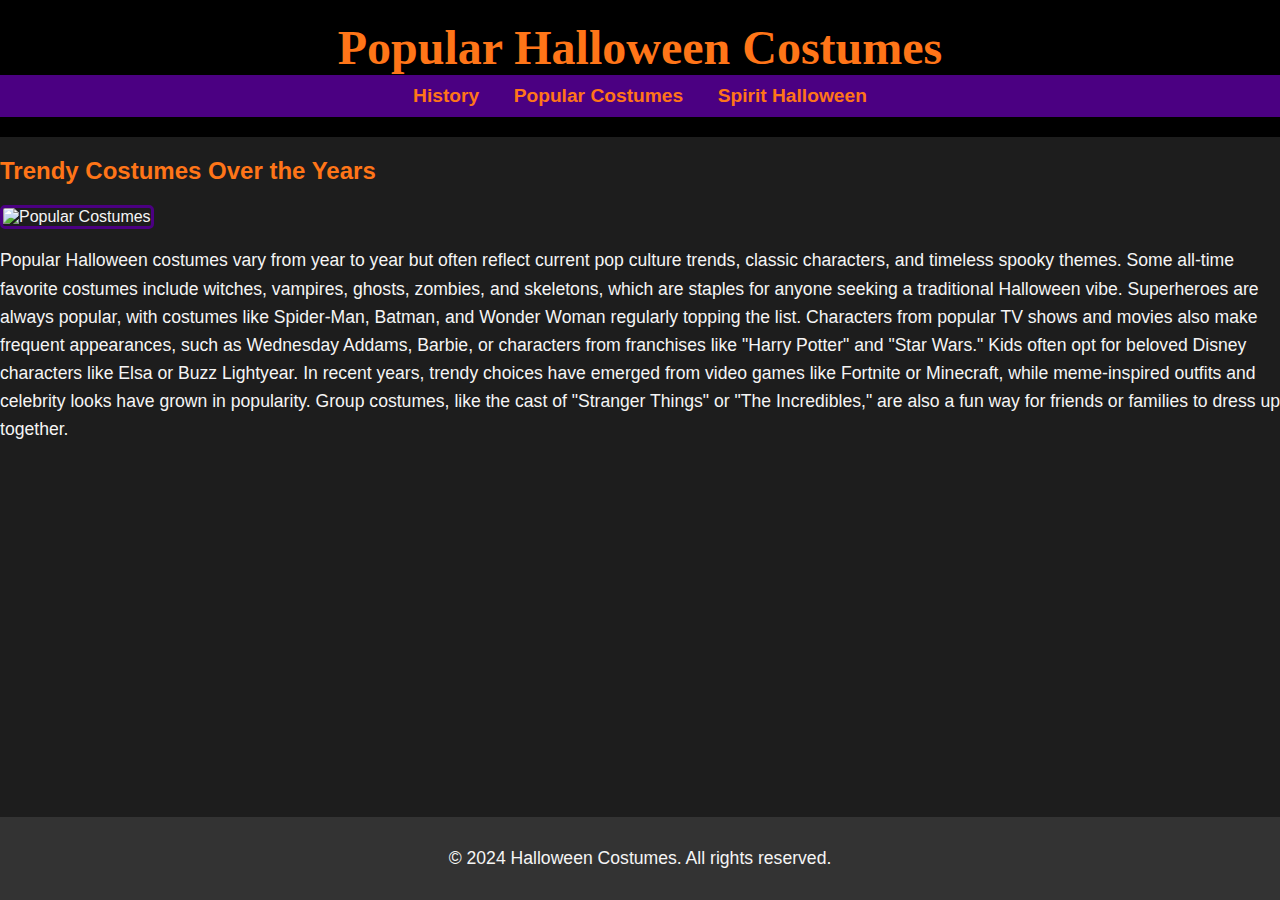
==== costumes.html @ 0a05e395 "Add files via upload" ====
<!DOCTYPE html>
<html lang="en">
<head>
    <meta charset="UTF-8">
    <meta name="viewport" content="width=device-width, initial-scale=1.0">
    <title>Popular Halloween Costumes</title>
    <link rel="stylesheet" href="style.css">
</head>
<body>
    <header>
        <h1>Popular Halloween Costumes</h1>
        <nav>
            <a href="index.html">History</a>
            <a href="costumes.html">Popular Costumes</a>
            <a href="spirit.html">Spirit Halloween</a>
        </nav>
    </header>

    <section>
        <h2>Trendy Costumes Over the Years</h2>
        <img src="C:\Users\cartercro77\Documents\New folder\Sql\sql bb\HTML\festival image.jpg" alt="Popular Costumes">
        <p>Popular Halloween costumes vary from year to year but often reflect current pop culture trends, classic characters, and timeless spooky themes. Some all-time favorite costumes include witches, vampires, ghosts, zombies, and skeletons, which are staples for anyone seeking a traditional Halloween vibe. Superheroes are always popular, with costumes like Spider-Man, Batman, and Wonder Woman regularly topping the list. Characters from popular TV shows and movies also make frequent appearances, such as Wednesday Addams, Barbie, or characters from franchises like "Harry Potter" and "Star Wars." Kids often opt for beloved Disney characters like Elsa or Buzz Lightyear. In recent years, trendy choices have emerged from video games like Fortnite or Minecraft, while meme-inspired outfits and celebrity looks have grown in popularity. Group costumes, like the cast of "Stranger Things" or "The Incredibles," are also a fun way for friends or families to dress up together.</p>
    </section>

    <footer>
        <p>&copy; 2024 Halloween Costumes. All rights reserved.</p>
    </footer>
</body>
</html>
---- style.css ----
/* Global Styles */
body {
    font-family: 'Arial', sans-serif;
    background-color: #1d1d1d; /* Dark Background */
    color: #f5f5f5; /* Light text color */
    margin: 0;
    padding: 0;
}

/* Header */
header {
    background-color: #000000; /* Black */
    color: #ff7518; /* Bright Halloween Orange */
    text-align: center;
    padding: 20px 0;
}

h1 {
    margin: 0;
    font-size: 3em;
    font-family: 'Creepster', cursive; /* Add a spooky font if you want */
}

/* Navigation Bar */
nav {
    background-color: #4b0082; /* Dark Purple */
    padding: 10px;
    text-align: center;
}

nav a {
    color: #ff7518; /* Halloween Orange */
    text-decoration: none;
    margin: 0 15px;
    font-weight: bold;
    font-size: 1.2em;
}

nav a:hover {
    color: #f5f5f5; /* Light color on hover */
}

/* Main Content */
.container {
    padding: 20px;
}

h2 {
    color: #ff7518; /* Orange for headings */
}

p {
    font-size: 1.1em;
    line-height: 1.6;
}

/* Images */
img {
    max-width: 100%;
    height: auto;
    border: 3px solid #4b0082; /* Purple border */
    border-radius: 5px;
}

/* Footer */
footer {
    background-color: #333333; /* Dark gray */
    color: #f5f5f5;
    text-align: center;
    padding: 10px 0;
    position: absolute;
    bottom: 0;
    width: 100%;
}

/* Button Styles */
a.button {
    display: inline-block;
    padding: 10px 20px;
    margin: 20px 0;
    background-color: #ff7518; /* Orange Button */
    color: #1d1d1d; /* Dark text */
    text-decoration: none;
    border-radius: 5px;
    font-weight: bold;
    font-size: 1.2em;
}

a.button:hover {
    background-color: #4b0082; /* Purple hover effect */
    color: #ffffff;
}
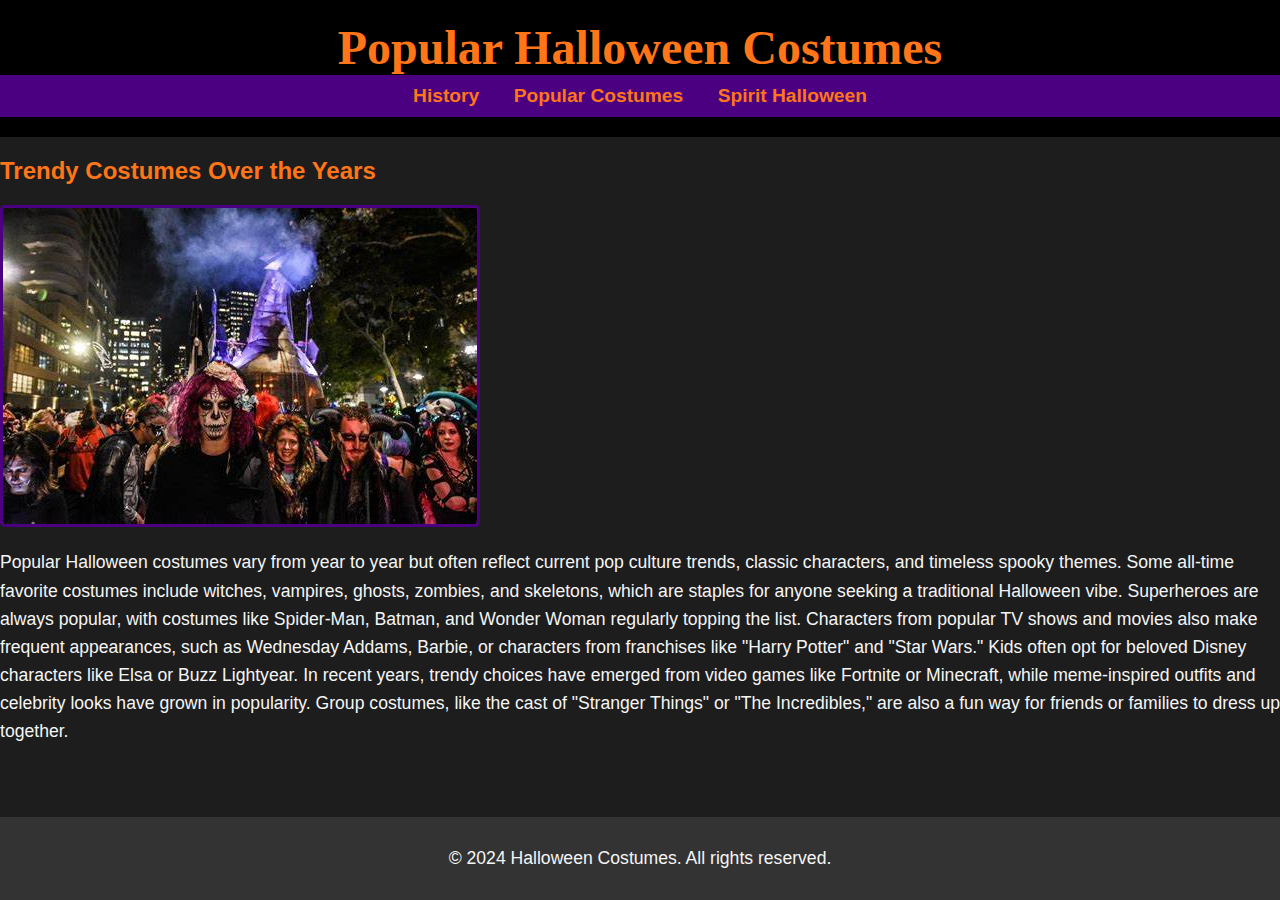
==== commit 8fa952ac: "Update costumes.html" ====
--- a/costumes.html
+++ b/costumes.html
@@ -18,7 +18,7 @@
 
     <section>
         <h2>Trendy Costumes Over the Years</h2>
-        <img src="C:\Users\cartercro77\Documents\New folder\Sql\sql bb\HTML\festival image.jpg" alt="Popular Costumes">
+        <img src="festival image.jpg" alt="Popular Costumes">
         <p>Popular Halloween costumes vary from year to year but often reflect current pop culture trends, classic characters, and timeless spooky themes. Some all-time favorite costumes include witches, vampires, ghosts, zombies, and skeletons, which are staples for anyone seeking a traditional Halloween vibe. Superheroes are always popular, with costumes like Spider-Man, Batman, and Wonder Woman regularly topping the list. Characters from popular TV shows and movies also make frequent appearances, such as Wednesday Addams, Barbie, or characters from franchises like "Harry Potter" and "Star Wars." Kids often opt for beloved Disney characters like Elsa or Buzz Lightyear. In recent years, trendy choices have emerged from video games like Fortnite or Minecraft, while meme-inspired outfits and celebrity looks have grown in popularity. Group costumes, like the cast of "Stranger Things" or "The Incredibles," are also a fun way for friends or families to dress up together.</p>
     </section>
 
